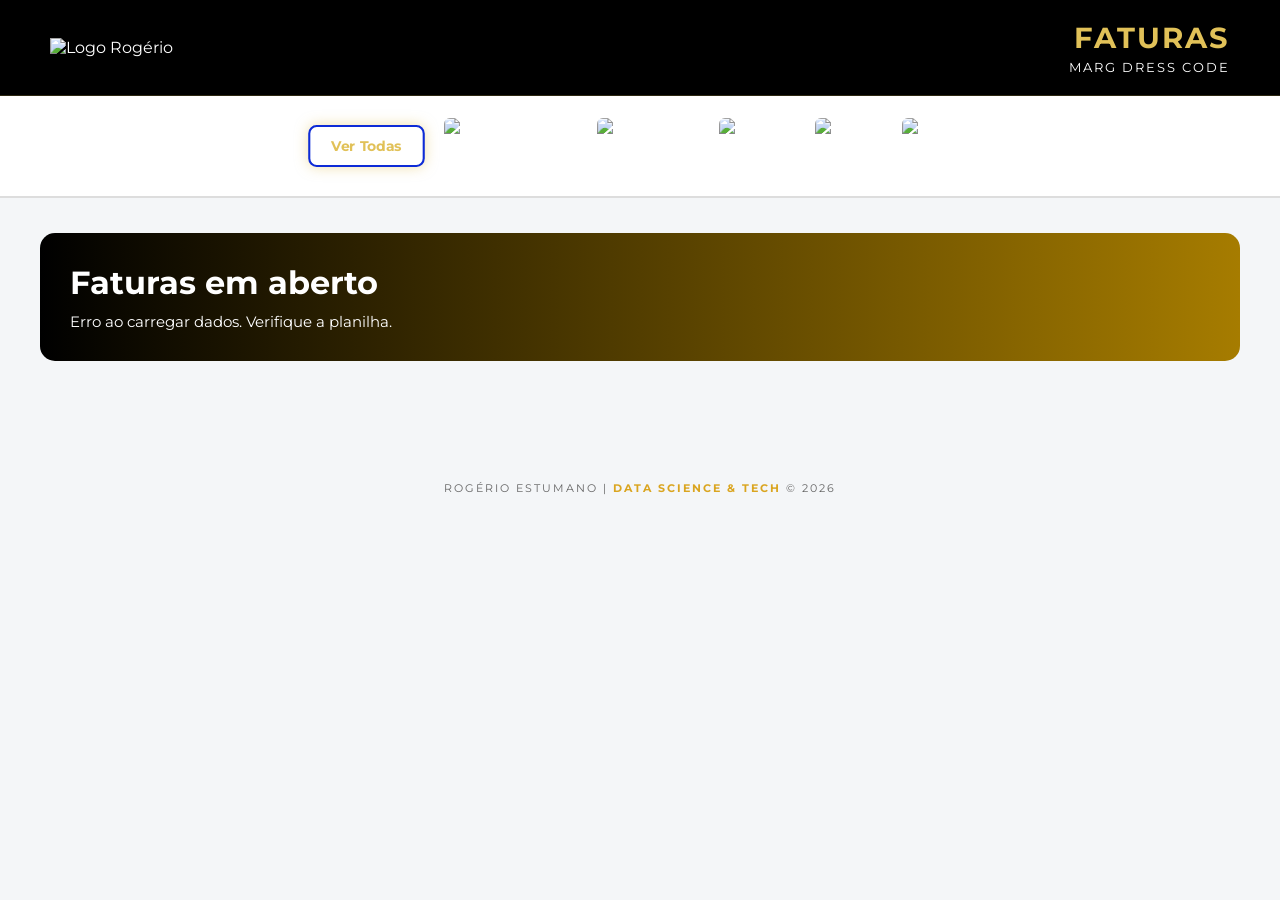
==== faturas.html @ 1588b9df "Atualizado Geral 30.04" ====
<!DOCTYPE html>
<html lang="pt-br">
<head>
    <meta charset="UTF-8">
    <meta name="viewport" content="width=device-width, initial-scale=1.0">
    <title>Faturas | MARG DRESS CODE</title>
    <link rel="stylesheet" href="style.css">
    <style>
        .btn-filtro-empresa {
            padding: 10px 20px; 
            background: #000; 
            color: #E1C158; 
            border: 2px solid transparent; 
            border-radius: 8px; 
            cursor: pointer; 
            font-weight: bold;
            transition: 0.3s;
        }
        /* O efeito "aceso" entra aqui! Borda, brilho e leve zoom */
        .btn-filtro-empresa.ativo {
            border-color: #0d2bd7;
            background: white;
            box-shadow: 0 0 12px rgba(225, 193, 88, 0.5); 
            transform: scale(1.05); 
        }
        
        .logo-empresa-cliente.ativo {
            border: 2px solid #0d2bd7 !important;
            transform: scale(1.05);
            background-color: white;
            border-radius: 8px;
            box-shadow: 0 4px 10px rgba(13, 43, 215, 0.3);
        }

        /* --- Estilos para os botões de Filtro de Imóveis --- */
        .filtro-imoveis-container {
            display: flex;
            gap: 10px;
            justify-content: center;
            flex-wrap: wrap;
            margin: -5px auto 20px auto;
            width: 95%;
            max-width: 1200px;
        }
        .btn-filtro-imovel {
            padding: 8px 18px;
            background: #141414;
            color: #888;
            border: 1px solid #444;
            border-radius: 20px;
            cursor: pointer;
            font-size: 0.8rem;
            font-weight: 600;
            transition: all 0.3s ease;
            text-transform: uppercase;
        }
        .btn-filtro-imovel:hover {
            color: #fff;
            border-color: #E1C158;
        }
        .btn-filtro-imovel.ativo {
            background: #E1C158;
            color: #000;
            border-color: #E1C158;
            box-shadow: 0 0 10px rgba(225, 193, 88, 0.4); /* Brilho também no botão de imóvel selecionado */
        }
    </style>
</head>
<body style="background: #f4f6f8;">

    <div class="top-bar">
        <div class="brand">
            <img src="./img/mylogoR.png" onclick="window.location.href='menu.html'" alt="Logo Rogério">
        </div>
        <div class="page-title">
            <h1>Faturas</h1>
            <p>MARG DRESS CODE</p>
        </div>
    </div>

    <div class="seletor-empresas">
        <button id="btn-todas" onclick="selecionarEmpresa('todas')" class="btn-filtro-empresa ativo">Ver Todas</button>
        <img id="img-aguas" src="./img/aguasdopara-logo.png" onclick="selecionarEmpresa('aguas')" class="logo-empresa-cliente" alt="Águas do Pará">
        <img id="img-equatorial" src="./img/equatorial-logo.png" onclick="selecionarEmpresa('equatorial')" class="logo-empresa-cliente" alt="Equatorial">
        <img id="img-serena" src="./img/serena-logo.png" onclick="selecionarEmpresa('serena')" class="logo-empresa-cliente" alt="Serena">
        <img id="img-clariai" src="./img/clariai-logo.png" onclick="selecionarEmpresa('clariai')" class="logo-empresa-cliente" alt="Clariai">
        <img id="img-sense" src="./img/sense-logo.png" onclick="selecionarEmpresa('sense')" class="logo-empresa-cliente" alt="Sense">
    </div>

    <!-- NOVO: Container onde os botões dos imóveis vão aparecer dinamicamente -->
    <div id="filtroImoveisContainer" class="filtro-imoveis-container"></div>

    <div class="faturas-topo-info">
        <h1>Faturas em aberto</h1>
        <p id="resumo" class="resumo">Carregando dados da planilha...</p>
    </div>

    <div class="cards-container" id="cards"></div>

    <div id="areaHistorico" class="historico-container">
        <div class="historico-header">
            <h2>Histórico de Pagamentos</h2>
            <select id="filtroAno" onchange="aplicarFiltros()" style="padding: 10px; border-radius: 8px;">
                <option value="todos">Todos os Anos</option>
                <option value="2026">2026</option>
                <option value="2025">2025</option>
            </select>
        </div>
        <div class="tabela-responsiva">
            <table class="tabela-historico">
                <thead>
                    <tr><th>Referência</th><th>Vencimento</th><th>Pagamento</th><th>Status</th><th>Valor</th></tr>
                </thead>
                <tbody id="corpoTabelaHistorico"></tbody>
            </table>
        </div>
        <div style="text-align: right; margin-top: 20px; font-size: 1.2rem;">
            Total acumulado: <span id="totalHistorico" style="font-weight: bold; color: #0d2bd7;">R$ 0,00</span>
        </div>
    </div>

    <footer class="footer-brand" style="color: #666;">
        ROGÉRIO ESTUMANO | <b>DATA SCIENCE & TECH</b> © 2026
    </footer>

    <script>
        const LINK_FATURAS = "https://docs.google.com/spreadsheets/d/e/2PACX-1vQ3m4D-2Bb4EKd45LuhlBVm3gNqkXidt0KakEdSoX3DTVIRvZ2v9l72x94fOyXu440YDmkZt7y23VGc/pub?gid=1746813884&single=true&output=csv"; 
        
        let faturasDB = [];
        let empresaSelecionada = 'todas';
        let imovelSelecionado = 'todos'; // Variável para controlar o imóvel

        window.onload = () => { carregarDados(); };

        async function carregarDados() {
            try {
                const resposta = await fetch(LINK_FATURAS + `&t=${new Date().getTime()}`);
                const csv = await resposta.text();
                faturasDB = converterCsvParaJson(csv);
                
                // Renderiza os botões de imóveis logo após carregar os dados
                renderizarFiltroImoveis();
                aplicarFiltros();
            } catch (erro) {
                console.error(erro);
                document.getElementById("resumo").innerHTML = "Erro ao carregar dados. Verifique a planilha.";
            }
        }

        function converterCsvParaJson(csv) {
            if (!csv) return [];
            const linhas = csv.split('\n');
            const cabecalhos = linhas[0].split(',').map(h => {
                let limpo = h.trim().toLowerCase().normalize("NFD").replace(/[\u0300-\u036f]/g, "").replace(/\s+/g, '');
                if(limpo === 'codigopix') return 'codigoPix';
                if(limpo === 'codigoboleto') return 'codigoBoleto';
                if(limpo === 'datapagamento') return 'dataPagamento';
                return limpo; // Aqui "Imóvel" vira "imovel"
            });
            
            return linhas.slice(1).filter(l => l.trim() !== "").map(linha => {
                const colunas = linha.split(/,(?=(?:(?:[^"]*"){2})*[^"]*$)/).map(c => c.trim().replace(/"/g, ''));
                let obj = {};
                cabecalhos.forEach((h, i) => {
                    let val = colunas[i];
                    if (h === 'valor') {
                        if (val) {
                            if (val.includes(',')) {
                                val = val.replace(/\./g, ''); val = val.replace(',', '.');  
                            } 
                            obj[h] = parseFloat(val) || 0;
                        } else { obj[h] = 0; }
                    } else { obj[h] = val; }
                });
                return obj;
            });
        }

        function selecionarEmpresa(nome) {
            empresaSelecionada = nome;
            
            document.getElementById("btn-todas").classList.remove("ativo");
            document.querySelectorAll(".logo-empresa-cliente").forEach(el => el.classList.remove("ativo"));
            
            if(nome === 'todas') {
                document.getElementById("btn-todas").classList.add("ativo");
            } else {
                const imgId = "img-" + nome;
                if(document.getElementById(imgId)) document.getElementById(imgId).classList.add("ativo");
            }
            
            // Quando troca a empresa, reseta a lista de imóveis e aplica o filtro
            renderizarFiltroImoveis();
            aplicarFiltros();
        }

        // NOVO: Função para criar os botões de imóveis dependendo da empresa
        function renderizarFiltroImoveis() {
            const containerFiltro = document.getElementById("filtroImoveisContainer");
            
            // Pega os dados filtrando apenas pela empresa atual (ou todas)
            let faturasEmpresa = faturasDB;
            if (empresaSelecionada !== 'todas') {
                faturasEmpresa = faturasDB.filter(f => f.empresa && f.empresa.toLowerCase() === empresaSelecionada.toLowerCase());
            }
            
            // Extrai os nomes únicos dos imóveis cadastrados
            const imoveisUnicos = [...new Set(faturasEmpresa.map(f => f.imovel || 'Não Informado'))].filter(i => i !== 'Não Informado');
            
            // Sempre começa resetado para "Todos" quando atualiza a lista
            imovelSelecionado = 'todos';
            
            let botoesHTML = `<button id="btn-imovel-todos" class="btn-filtro-imovel ativo" onclick="selecionarImovel('todos')">Todos os Imóveis</button>`;
            
            imoveisUnicos.forEach(imovel => {
                const idBtn = "btn-imovel-" + imovel.replace(/\s+/g, '-').toLowerCase();
                botoesHTML += `<button id="${idBtn}" class="btn-filtro-imovel" onclick="selecionarImovel('${imovel}')">${imovel}</button>`;
            });
            
            containerFiltro.innerHTML = botoesHTML;
        }

        // NOVO: Função para quando clicar no botão do Imóvel
        function selecionarImovel(nome) {
            imovelSelecionado = nome;
            
            // Atualiza a cor (ativo/inativo) dos botões de imóvel
            document.querySelectorAll(".btn-filtro-imovel").forEach(el => el.classList.remove("ativo"));
            const idBusca = nome === 'todos' ? 'btn-imovel-todos' : "btn-imovel-" + nome.replace(/\s+/g, '-').toLowerCase();
            const btn = document.getElementById(idBusca);
            if(btn) btn.classList.add("ativo");
            
            aplicarFiltros();
        }

        function converterDataBR(dataStr) {
            if(!dataStr) return new Date(9999, 11, 31);
            if(dataStr.includes('-')) {
                const [ano, mes, dia] = dataStr.split('-');
                return new Date(ano, mes - 1, dia);
            }
            const partes = dataStr.split('/');
            if(partes.length === 3) return new Date(partes[2], partes[1] - 1, partes[0]);
            return new Date(dataStr);
        }

        function formatarDataExibicao(dataStr) {
            if(!dataStr) return '-';
            if(dataStr.includes('-')) {
                const partes = dataStr.split('-');
                if(partes.length === 3) return `${partes[2]}/${partes[1]}/${partes[0]}`;
            }
            return dataStr;
        }

        function aplicarFiltros() {
            const ano = document.getElementById("filtroAno").value;
            let abertas = faturasDB.filter(f => f.status && f.status.toLowerCase() === 'aberto');
            let pagas = faturasDB.filter(f => f.status && f.status.toLowerCase() === 'pago');

            // 1. Filtro da Empresa
            if (empresaSelecionada !== 'todas') {
                abertas = abertas.filter(f => f.empresa && f.empresa.toLowerCase() === empresaSelecionada.toLowerCase());
                pagas = pagas.filter(f => f.empresa && f.empresa.toLowerCase() === empresaSelecionada.toLowerCase());
            }

            // 2. Filtro do Imóvel (NOVO)
            if (imovelSelecionado !== 'todos') {
                abertas = abertas.filter(f => f.imovel && f.imovel === imovelSelecionado);
                pagas = pagas.filter(f => f.imovel && f.imovel === imovelSelecionado);
            }

            // 3. Filtro de Ano no Histórico
            if (ano !== 'todos') {
                pagas = pagas.filter(h => h.dataPagamento && h.dataPagamento.includes(ano));
            }

            abertas.sort((a, b) => converterDataBR(a.vencimento) - converterDataBR(b.vencimento));
            
            renderizarFaturas(abertas);
            renderizarHistorico(pagas);
        }

        function renderizarFaturas(lista) {
            const container = document.getElementById("cards");
            container.innerHTML = lista.length ? "" : "<p style='color:#333'>Nenhuma fatura em aberto no momento.</p>";
            const total = lista.reduce((s, f) => s + f.valor, 0);
            document.getElementById("resumo").innerHTML = `Você possui <b>${lista.length} faturas</b>, totalizando <b>${total.toLocaleString('pt-BR', {style: 'currency', currency: 'BRL'})}</b>`;
            
            const hoje = new Date();
            hoje.setHours(0,0,0,0);
            
            lista.forEach(f => {
                const dataVenc = converterDataBR(f.vencimento);
                const isAtrasada = dataVenc < hoje;
                const classeAtrasada = isAtrasada ? " atrasada" : "";
                const tagAtrasada = isAtrasada ? " (ATRASADA)" : "";
                const corTema = isAtrasada ? "#ff4d4d" : "#0d2bd7";

                let tituloMes = (f.mes || "").toUpperCase();
                
                if (f.vencimento) {
                    let anoFatura = dataVenc.getFullYear();
                    let mesVencimento = dataVenc.getMonth();

                    if ((tituloMes.includes("DEZEMBRO") || tituloMes.includes("NOVEMBRO")) && mesVencimento <= 1) {
                        anoFatura -= 1; 
                    }

                    const jaTemAno = /\d/.test(tituloMes); 
                    if (!jaTemAno) {
                        tituloMes = `${tituloMes} ${anoFatura}`;
                    }
                }

                // Resgata o nome do Imóvel para colocar no Header
                const nomeImovel = f.imovel ? f.imovel.toUpperCase() : "GERAL";

                const temPix = f.codigoPix && f.codigoPix.trim() !== "";
                const temBoleto = f.codigoBoleto && f.codigoBoleto.trim() !== "";

                const btnPixHTML = temPix 
                    ? `<button class="btn-pagar" style="background: ${corTema}; color: #fff; cursor: pointer; border: none;" onclick="copiar('${f.codigoPix}')">PIX</button>`
                    : `<button class="btn-pagar" style="background: #e0e0e0; color: #999; cursor: not-allowed; border: none;" disabled>PIX</button>`;

                const btnBoletoHTML = temBoleto 
                    ? `<button class="btn-pagar" style="background: ${corTema}; color: #fff; border: none; cursor: pointer;" onclick="copiar('${f.codigoBoleto}')">BOLETO</button>`
                    : `<button class="btn-pagar" style="background: #f4f6f8; color: #999; border: 1px solid #ccc; cursor: not-allowed;" disabled>BOLETO</button>`;

                // NOVO: Adicionado 📍 ${nomeImovel} no topo do card
                container.innerHTML += `
                <div class="card-fatura">
                    <div class="card-fatura-header${classeAtrasada}">
                        <div>${tituloMes}${tagAtrasada}</div>
                        <div style="font-size: 0.75rem; font-weight: normal; margin-top: 5px; opacity: 0.9; letter-spacing: 1px;">📍 ${nomeImovel}</div>
                    </div>
                    <div class="card-fatura-body">
                        <div class="card-fatura-valor" style="color: ${corTema};">${f.valor.toLocaleString('pt-BR', {style: 'currency', currency: 'BRL'})}</div>
                        <div class="card-fatura-info">Vencimento: ${formatarDataExibicao(f.vencimento)}</div>
                        <div class="pix-box" style="border-color: ${corTema};">
                            ${btnPixHTML}
                            ${btnBoletoHTML}
                        </div>
                    </div>
                </div>`;
            });
        }

        function renderizarHistorico(lista) {
            const area = document.getElementById("areaHistorico");
            const corpo = document.getElementById("corpoTabelaHistorico");
            corpo.innerHTML = "";
            
            if (empresaSelecionada === 'todas' && imovelSelecionado === 'todos' && lista.length === 0) { 
                area.style.display = "none"; 
                return; 
            }
            area.style.display = "block";

            let total = 0;
            lista.forEach(h => {
                total += h.valor;
                const nomeImovel = h.imovel ? h.imovel : "Geral";
                
                // NOVO: Adicionado <small> com o nome do imóvel embaixo da referência
                corpo.innerHTML += `
                <tr>
                    <td>
                        <strong>${h.mes}</strong><br>
                        <small style="color:#888;">📍 ${nomeImovel}</small>
                    </td>
                    <td>${formatarDataExibicao(h.vencimento)}</td>
                    <td>${formatarDataExibicao(h.dataPagamento) || '-'}</td>
                    <td><span class="status-pago">Pago</span></td>
                    <td>${h.valor.toLocaleString('pt-BR', {style: 'currency', currency: 'BRL'})}</td>
                </tr>`;
            });
            document.getElementById("totalHistorico").innerText = total.toLocaleString('pt-BR', {style: 'currency', currency: 'BRL'});
        }

        function copiar(c) { navigator.clipboard.writeText(c); alert("Código copiado com sucesso!"); }
    </script>
</body>
</html>
---- style.css ----
/* style.css - VERSÃO COMPLETA E CORRIGIDA */
@import url('https://fonts.googleapis.com/css2?family=Montserrat:wght@400;600;700&display=swap');

* { margin: 0; padding: 0; box-sizing: border-box; font-family: 'Montserrat', sans-serif; }

body { background-color: #0a0a0a; color: #ffffff; min-height: 100vh; display: flex; flex-direction: column; align-items: center; }

/* =========================================
   BARRA SUPERIOR PADRÃO (NAVBAR)
========================================= */
.top-bar {
    display: flex;
    justify-content: space-between;
    align-items: center;
    background-color: #000000;
    padding: 20px 50px;
    width: 100%;
    border-bottom: 1px solid rgba(225, 193, 88, 0.2);
}
.brand img { height: 60px; object-fit: contain; cursor: pointer; }
.page-title { text-align: right; }
.page-title h1 { color: #E1C158; font-size: 1.8rem; letter-spacing: 2px; margin-bottom: 5px; text-transform: uppercase; }
.page-title p { color: #ffffff; font-size: 0.8rem; letter-spacing: 2px; text-transform: uppercase; }

/* =========================================
   ELEMENTOS DAS FATURAS (PÁGINA FATURAS)
========================================= */
.seletor-empresas { background: white; padding: 20px; display: flex; gap: 20px; align-items: center; justify-content: center; width: 100%; border-bottom: 2px solid #ddd; flex-wrap: wrap; }
.logo-empresa-cliente { height: 60px; cursor: pointer; transition: 0.2s; border: 2px solid transparent; border-radius: 8px; }
.logo-empresa-cliente:hover { border-color: #0d2bd7; transform: scale(1.05); }

.faturas-topo-info { background: linear-gradient(90deg, #000, #A67C00); color: white; padding: 30px; border-radius: 15px; margin: 20px; width: 95%; max-width: 1200px; }
.resumo { margin-top: 10px; font-size: 15px; }

.cards-container { display: grid; grid-template-columns: repeat(auto-fit, minmax(280px, 1fr)); gap: 20px; padding: 20px; width: 100%; max-width: 1200px; }
.card-fatura { background: #f4f6f8; border-radius: 20px; overflow: hidden; text-align: center; box-shadow: 0 4px 6px rgba(0,0,0,0.1); color: #333; }

/* MODIFICAÇÃO APLICADA AQUI: Azul por padrão (Em Aberto) e Vermelho quando Atrasada */
.card-fatura-header { background: #0d2bd7; color: white; padding: 15px; font-weight: bold; text-transform: uppercase; transition: background-color 0.3s; }
.card-fatura-header.atrasada { background: #ff4d4d; } 

.card-fatura-body { padding: 20px; }
.card-fatura-valor { font-size: 26px; color: #0d2bd7; margin-bottom: 10px; font-weight: bold; }
.card-fatura-info { font-size: 13px; color: #555; margin-bottom: 15px; }
.pix-box { border: 2px solid #0d2bd7; border-radius: 15px; padding: 15px; background-color: white; display: flex; flex-direction: column; gap: 8px; }
.btn-pagar { background: #0d2bd7; color: white; border: none; padding: 12px; border-radius: 20px; font-weight: bold; cursor: pointer; }

/* =========================================
   HISTÓRICO (TABELA)
========================================= */
.historico-container { background: white; margin: 20px; padding: 25px; border-radius: 15px; width: 95%; max-width: 1200px; color: #333; display: none; }
.historico-header { display: flex; justify-content: space-between; align-items: center; margin-bottom: 20px; flex-wrap: wrap; gap: 15px; }
.tabela-responsiva { overflow-x: auto; }
.tabela-historico { width: 100%; border-collapse: collapse; min-width: 500px; }
.tabela-historico th, .tabela-historico td { padding: 15px; text-align: left; border-bottom: 1px solid #eee; }
.status-pago { background-color: #e8fff3; color: #50cd89; padding: 5px 10px; border-radius: 6px; font-size: 12px; font-weight: bold; }

/* =========================================
   GRID E CARDS DE MENU
========================================= */
.menu-grid {
    display: grid;
    grid-template-columns: repeat(2, 1fr);
    gap: 20px;
    max-width: 500px;
    width: 100%;
    margin-top: 50px;
}

.menu-card {
    background: #141414;
    border: 1px solid rgba(218, 165, 32, 0.4);
    border-radius: 15px;
    padding: 30px 20px;
    text-align: center;
    text-decoration: none;
    color: #777777;
    transition: all 0.3s ease;
    display: flex;
    flex-direction: column;
    align-items: center;
    gap: 15px;
    box-shadow: 0 4px 15px rgba(0, 0, 0, 0.3);
}

.menu-card .icon {
    font-size: 2.2rem;
    opacity: 0.5; 
    transition: all 0.3s ease;
}

.card-destaque {
    color: #ffffff;
    border: 1px solid #E1C158;
    background: #141414;
}

.card-destaque .icon {
    opacity: 1;
}

.menu-card:hover {
    transform: translateY(-5px);
    border-color: #E1C158;
    background: #1c1c1c;
    box-shadow: 0 10px 25px rgba(166, 124, 0, 0.2);
    color: #ffffff;
}

.menu-card:hover .icon {
    opacity: 1;
}

.menu-card span {
    font-weight: 600;
    font-size: 1.1rem;
    letter-spacing: 1px;
}

/* =========================================
   PÁGINA DE RELATÓRIO E DASHBOARD
========================================= */
.report-summary {
    display: grid;
    grid-template-columns: repeat(auto-fit, minmax(150px, 1fr));
    gap: 15px;
    width: 100%;
    max-width: 800px;
    margin: 30px 0;
    padding: 0 20px;
}

.summary-item {
    background: #141414;
    padding: 20px;
    border-radius: 12px;
    border-left: 4px solid #E1C158;
    text-align: left;
}

.summary-item small { color: #888; font-size: 0.65rem; text-transform: uppercase; }
.summary-item h3 { color: #fff; font-size: 1.2rem; margin-top: 5px; }
.summary-item .valor-negativo { color: #ff4d4d; }

.filter-section {
    background: #1a1a1a;
    width: 90%;
    max-width: 800px;
    padding: 20px;
    border-radius: 15px;
    margin-bottom: 20px;
    border: 1px solid rgba(225, 193, 88, 0.1);
}

.filter-group {
    display: flex;
    flex-wrap: wrap;
    gap: 10px;
}

.filter-group select {
    background: #0a0a0a;
    color: white;
    border: 1px solid #444;
    padding: 10px;
    border-radius: 8px;
    flex: 1;
    cursor: pointer;
}

.expense-list { width: 90%; max-width: 800px; display: flex; flex-direction: column; gap: 10px; }
.expense-card {
    background: #141414;
    padding: 15px 20px;
    border-radius: 10px;
    display: flex;
    justify-content: space-between;
    align-items: center;
    text-align: left;
}

.expense-info h4 { font-size: 0.95rem; margin-bottom: 3px; color: #eee; }
.expense-info p { font-size: 0.75rem; color: #666; }

.expense-value { text-align: right; }
.expense-value .price { color: #E1C158; font-weight: bold; display: block; }
.expense-value .status { font-size: 0.6rem; padding: 3px 8px; border-radius: 10px; text-transform: uppercase; display: inline-block; margin-top: 5px; font-weight: 600; }

/* =========================================
   RODAPÉ E WHATSAPP
========================================= */
.footer-brand {
    margin: 60px 0 30px 0;
    font-size: 0.7rem;
    color: white;
    letter-spacing: 2px;
    text-align: center;
}

.footer-brand b {
    margin: 60px 0 30px 0;
    font-size: 0.7rem;
    color: goldenrod;
    letter-spacing: 2px;
    text-align: center;
}


.whatsapp-float {
    position: fixed;
    bottom: 30px;
    right: 30px;
    background-color: #25D366;
    width: 60px;
    height: 60px;
    border-radius: 50%;
    display: flex;
    justify-content: center;
    align-items: center;
    box-shadow: 0 4px 15px rgba(0, 0, 0, 0.5);
    z-index: 1000;
    color: white;
}

/* =========================================
   RESPONSIVIDADE (CELULARES)
========================================= */
@media (max-width: 768px) {
    .top-bar { flex-direction: column; padding: 20px; text-align: center; gap: 15px; }
    .page-title { text-align: center; }
    .seletor-empresas img { width: calc(50% - 15px) !important; height: auto !important; max-height: 35px !important; object-fit: contain; }
    .menu-grid { grid-template-columns: 1fr; padding: 20px; }
    .expense-card { flex-direction: column; align-items: flex-start; gap: 10px; }
    .expense-value { text-align: left; }
}
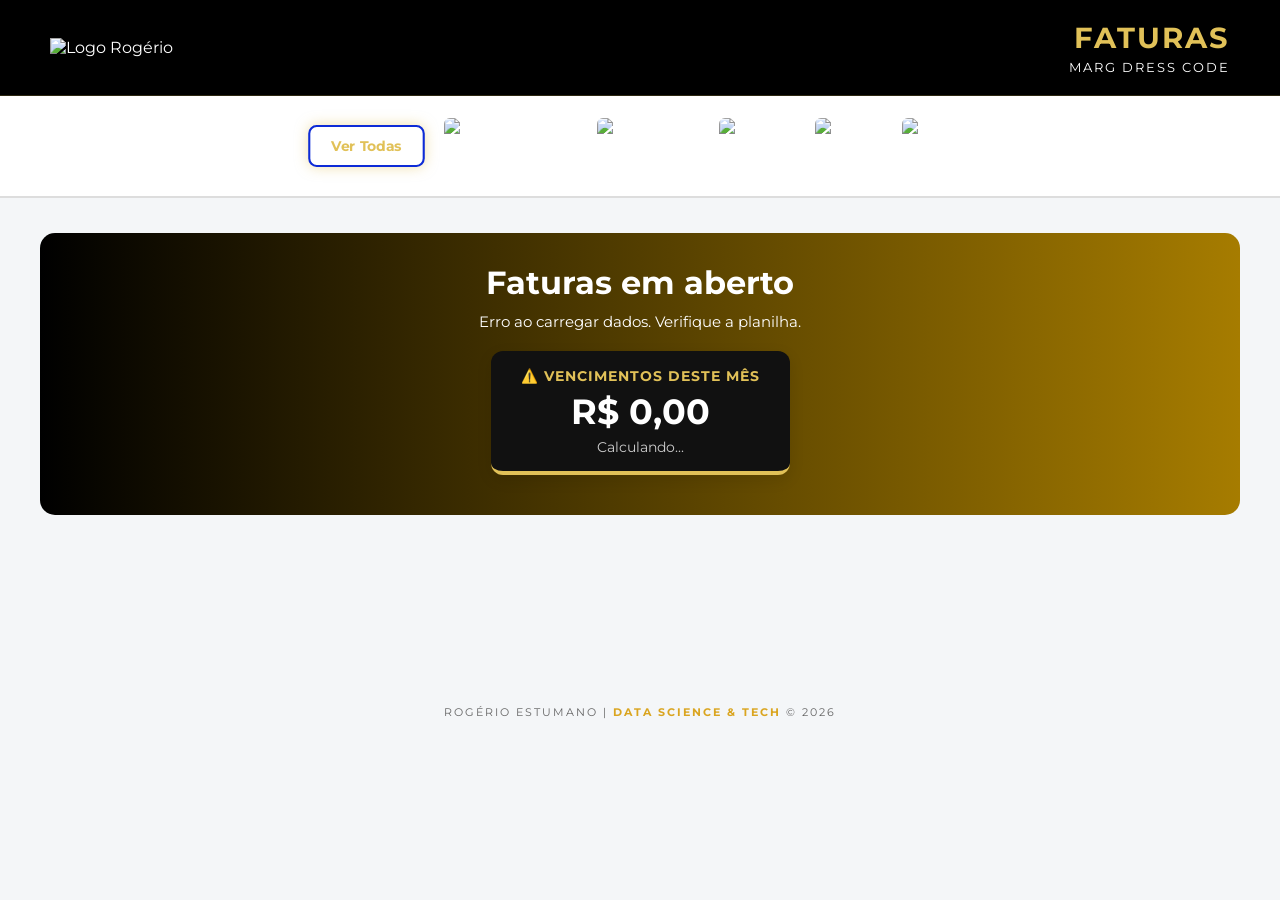
==== commit afecdec3: "Atualização 11.05" ====
--- a/faturas.html
+++ b/faturas.html
@@ -4,7 +4,7 @@
     <meta charset="UTF-8">
     <meta name="viewport" content="width=device-width, initial-scale=1.0">
     <title>Faturas | MARG DRESS CODE</title>
-    <link rel="stylesheet" href="style.css">
+    <link rel="stylesheet" href="style.css?v=2">
     <style>
         .btn-filtro-empresa {
             padding: 10px 20px; 
@@ -16,7 +16,6 @@
             font-weight: bold;
             transition: 0.3s;
         }
-        /* O efeito "aceso" entra aqui! Borda, brilho e leve zoom */
         .btn-filtro-empresa.ativo {
             border-color: #0d2bd7;
             background: white;
@@ -32,7 +31,6 @@
             box-shadow: 0 4px 10px rgba(13, 43, 215, 0.3);
         }
 
-        /* --- Estilos para os botões de Filtro de Imóveis --- */
         .filtro-imoveis-container {
             display: flex;
             gap: 10px;
@@ -62,7 +60,23 @@
             background: #E1C158;
             color: #000;
             border-color: #E1C158;
-            box-shadow: 0 0 10px rgba(225, 193, 88, 0.4); /* Brilho também no botão de imóvel selecionado */
+            box-shadow: 0 0 10px rgba(225, 193, 88, 0.4); 
+        }
+
+        /* ESTILOS DO CARROSSEL HORIZONTAL PADRONIZADO COM OS CARDS EXISTENTES */
+        .faturas-container-horizontal {
+            display: flex; gap: 15px; overflow-x: auto; padding: 10px 10px 20px 10px;
+            width: 95%; max-width: 1200px; margin: 10px auto 30px auto;
+            scrollbar-width: thin; scrollbar-color: #E1C158 transparent;
+        }
+        .faturas-container-horizontal::-webkit-scrollbar { height: 8px; }
+        .faturas-container-horizontal::-webkit-scrollbar-track { background: transparent; }
+        .faturas-container-horizontal::-webkit-scrollbar-thumb { background: #E1C158; border-radius: 4px; }
+
+        .faturas-container-horizontal .card-fatura {
+            min-width: 280px;
+            flex-shrink: 0;
+            margin: 0; 
         }
     </style>
 </head>
@@ -80,20 +94,27 @@
 
     <div class="seletor-empresas">
         <button id="btn-todas" onclick="selecionarEmpresa('todas')" class="btn-filtro-empresa ativo">Ver Todas</button>
-        <img id="img-aguas" src="./img/aguasdopara-logo.png" onclick="selecionarEmpresa('aguas')" class="logo-empresa-cliente" alt="Águas do Pará">
+        <img id="img-aguas" src="./img/aguasdopara-logo.png" onclick="selecionarEmpresa('aguas do para')" class="logo-empresa-cliente" alt="Águas do Pará">
         <img id="img-equatorial" src="./img/equatorial-logo.png" onclick="selecionarEmpresa('equatorial')" class="logo-empresa-cliente" alt="Equatorial">
         <img id="img-serena" src="./img/serena-logo.png" onclick="selecionarEmpresa('serena')" class="logo-empresa-cliente" alt="Serena">
         <img id="img-clariai" src="./img/clariai-logo.png" onclick="selecionarEmpresa('clariai')" class="logo-empresa-cliente" alt="Clariai">
-        <img id="img-sense" src="./img/sense-logo.png" onclick="selecionarEmpresa('sense')" class="logo-empresa-cliente" alt="Sense">
+        <img id="img-sense" src="./img/sense-logo.png" onclick="selecionarEmpresa('senseboard')" class="logo-empresa-cliente" alt="Sense">
     </div>
 
-    <!-- NOVO: Container onde os botões dos imóveis vão aparecer dinamicamente -->
     <div id="filtroImoveisContainer" class="filtro-imoveis-container"></div>
 
-    <div class="faturas-topo-info">
+    <div class="faturas-topo-info" style="display: flex; flex-direction: column; align-items: center; text-align: center;">
         <h1>Faturas em aberto</h1>
         <p id="resumo" class="resumo">Carregando dados da planilha...</p>
+
+        <div id="cardMesAtual" style="margin-top: 20px; margin-bottom: 10px; padding: 15px 30px; background: #111; border-radius: 12px; border-bottom: 4px solid #E1C158; display: inline-block; box-shadow: 0 5px 15px rgba(0,0,0,0.1);">
+            <span style="color: #E1C158; font-weight: bold; font-size: 0.85rem; text-transform: uppercase; letter-spacing: 1px;">⚠️ Vencimentos deste Mês</span>
+            <h2 id="valorMesAtual" style="color: #fff; margin: 5px 0; font-size: 2.2rem;">R$ 0,00</h2>
+            <p id="textoMesAtual" style="color: #ccc; font-size: 0.9rem; margin: 0;">Calculando...</p>
+        </div>
     </div>
+
+    <div class="faturas-container-horizontal" id="carrosselFaturas"></div>
 
     <div class="cards-container" id="cards"></div>
 
@@ -115,6 +136,7 @@
             </table>
         </div>
         <div style="text-align: right; margin-top: 20px; font-size: 1.2rem;">
+            <span id="qtdHistorico" style="font-size: 1rem; color: #666; margin-right: 15px;">0 faturas pagas</span>
             Total acumulado: <span id="totalHistorico" style="font-weight: bold; color: #0d2bd7;">R$ 0,00</span>
         </div>
     </div>
@@ -128,7 +150,7 @@
         
         let faturasDB = [];
         let empresaSelecionada = 'todas';
-        let imovelSelecionado = 'todos'; // Variável para controlar o imóvel
+        let imovelSelecionado = 'todos'; 
 
         window.onload = () => { carregarDados(); };
 
@@ -138,7 +160,6 @@
                 const csv = await resposta.text();
                 faturasDB = converterCsvParaJson(csv);
                 
-                // Renderiza os botões de imóveis logo após carregar os dados
                 renderizarFiltroImoveis();
                 aplicarFiltros();
             } catch (erro) {
@@ -155,7 +176,7 @@
                 if(limpo === 'codigopix') return 'codigoPix';
                 if(limpo === 'codigoboleto') return 'codigoBoleto';
                 if(limpo === 'datapagamento') return 'dataPagamento';
-                return limpo; // Aqui "Imóvel" vira "imovel"
+                return limpo; 
             });
             
             return linhas.slice(1).filter(l => l.trim() !== "").map(linha => {
@@ -189,25 +210,20 @@
                 if(document.getElementById(imgId)) document.getElementById(imgId).classList.add("ativo");
             }
             
-            // Quando troca a empresa, reseta a lista de imóveis e aplica o filtro
             renderizarFiltroImoveis();
             aplicarFiltros();
         }
 
-        // NOVO: Função para criar os botões de imóveis dependendo da empresa
         function renderizarFiltroImoveis() {
             const containerFiltro = document.getElementById("filtroImoveisContainer");
             
-            // Pega os dados filtrando apenas pela empresa atual (ou todas)
             let faturasEmpresa = faturasDB;
             if (empresaSelecionada !== 'todas') {
                 faturasEmpresa = faturasDB.filter(f => f.empresa && f.empresa.toLowerCase() === empresaSelecionada.toLowerCase());
             }
             
-            // Extrai os nomes únicos dos imóveis cadastrados
             const imoveisUnicos = [...new Set(faturasEmpresa.map(f => f.imovel || 'Não Informado'))].filter(i => i !== 'Não Informado');
             
-            // Sempre começa resetado para "Todos" quando atualiza a lista
             imovelSelecionado = 'todos';
             
             let botoesHTML = `<button id="btn-imovel-todos" class="btn-filtro-imovel ativo" onclick="selecionarImovel('todos')">Todos os Imóveis</button>`;
@@ -220,11 +236,9 @@
             containerFiltro.innerHTML = botoesHTML;
         }
 
-        // NOVO: Função para quando clicar no botão do Imóvel
         function selecionarImovel(nome) {
             imovelSelecionado = nome;
             
-            // Atualiza a cor (ativo/inativo) dos botões de imóvel
             document.querySelectorAll(".btn-filtro-imovel").forEach(el => el.classList.remove("ativo"));
             const idBusca = nome === 'todos' ? 'btn-imovel-todos' : "btn-imovel-" + nome.replace(/\s+/g, '-').toLowerCase();
             const btn = document.getElementById(idBusca);
@@ -258,64 +272,151 @@
             let abertas = faturasDB.filter(f => f.status && f.status.toLowerCase() === 'aberto');
             let pagas = faturasDB.filter(f => f.status && f.status.toLowerCase() === 'pago');
 
-            // 1. Filtro da Empresa
             if (empresaSelecionada !== 'todas') {
                 abertas = abertas.filter(f => f.empresa && f.empresa.toLowerCase() === empresaSelecionada.toLowerCase());
                 pagas = pagas.filter(f => f.empresa && f.empresa.toLowerCase() === empresaSelecionada.toLowerCase());
             }
 
-            // 2. Filtro do Imóvel (NOVO)
             if (imovelSelecionado !== 'todos') {
                 abertas = abertas.filter(f => f.imovel && f.imovel === imovelSelecionado);
                 pagas = pagas.filter(f => f.imovel && f.imovel === imovelSelecionado);
             }
 
-            // 3. Filtro de Ano no Histórico
             if (ano !== 'todos') {
                 pagas = pagas.filter(h => h.dataPagamento && h.dataPagamento.includes(ano));
             }
 
             abertas.sort((a, b) => converterDataBR(a.vencimento) - converterDataBR(b.vencimento));
             
-            renderizarFaturas(abertas);
+            // Passa a quantidade de faturas pagas para renderizarFaturas atualizar o texto superior
+            renderizarFaturas(abertas, pagas.length);
             renderizarHistorico(pagas);
         }
 
-        function renderizarFaturas(lista) {
+        // NOVO: A função agora recebe a quantidade de faturas pagas como parâmetro
+        function renderizarFaturas(lista, qtdPagas) {
             const container = document.getElementById("cards");
-            container.innerHTML = lista.length ? "" : "<p style='color:#333'>Nenhuma fatura em aberto no momento.</p>";
+            container.innerHTML = lista.length ? "" : "<p style='color:#333; width: 100%; text-align: center;'>Nenhuma fatura antiga em aberto.</p>";
+            
             const total = lista.reduce((s, f) => s + f.valor, 0);
-            document.getElementById("resumo").innerHTML = `Você possui <b>${lista.length} faturas</b>, totalizando <b>${total.toLocaleString('pt-BR', {style: 'currency', currency: 'BRL'})}</b>`;
+            const totalFormatado = total.toLocaleString('pt-BR', {style: 'currency', currency: 'BRL'});
+            
+            // Atualiza o resumo com a contagem de pagas
+            document.getElementById("resumo").innerHTML = `Você possui <b>${lista.length} faturas abertas</b> (${totalFormatado}).`;
             
             const hoje = new Date();
             hoje.setHours(0,0,0,0);
+            const mesAtual = hoje.getMonth();
+            const anoAtual = hoje.getFullYear();
+            const nomesMeses = ['Jan', 'Fev', 'Mar', 'Abr', 'Mai', 'Jun', 'Jul', 'Ago', 'Set', 'Out', 'Nov', 'Dez'];
+
+            const faturasMesAtual = lista.filter(f => {
+                const dataVenc = converterDataBR(f.vencimento);
+                return dataVenc.getMonth() === mesAtual && dataVenc.getFullYear() === anoAtual;
+            });
+            const totalMesAtual = faturasMesAtual.reduce((acc, curr) => acc + curr.valor, 0);
+
+            const cardMes = document.getElementById('cardMesAtual');
+            if(cardMes) {
+                document.getElementById('valorMesAtual').innerText = totalMesAtual.toLocaleString('pt-BR', {style: 'currency', currency: 'BRL'});
+                document.getElementById('textoMesAtual').innerText = `${faturasMesAtual.length} faturas vencem em ${nomesMeses[mesAtual]}/${anoAtual}`;
+
+                if(faturasMesAtual.length === 0) {
+                    cardMes.style.borderBottomColor = '#22c1a6';
+                    document.getElementById('valorMesAtual').style.color = '#22c1a6';
+                } else {
+                    cardMes.style.borderBottomColor = '#E1C158';
+                    document.getElementById('valorMesAtual').style.color = '#fff';
+                }
+            }
+
+            const carrosselContainer = document.getElementById("carrosselFaturas");
+            carrosselContainer.innerHTML = "";
+
+            if(faturasMesAtual.length > 0) {
+                faturasMesAtual.forEach(f => {
+                    const dataVenc = converterDataBR(f.vencimento);
+                    const isAtrasada = dataVenc < hoje;
+                    const classeAtrasada = isAtrasada ? " atrasada" : "";
+                    const tagAtrasada = isAtrasada ? " (ATRASADA)" : "";
+                    
+                    const corTema = isAtrasada ? "#ff4d4d" : "#0d2bd7";
+                    let tituloMes = (f.mes || "").toUpperCase();
+                    
+                    if (f.vencimento) {
+                        let anoFatura = dataVenc.getFullYear();
+                        let mesVencimento = dataVenc.getMonth();
+                        if ((tituloMes.includes("DEZEMBRO") || tituloMes.includes("NOVEMBRO")) && mesVencimento <= 1) {
+                            anoFatura -= 1; 
+                        }
+                        const jaTemAno = /\d/.test(tituloMes); 
+                        if (!jaTemAno) {
+                            tituloMes = `${tituloMes} ${anoFatura}`;
+                        }
+                    }
+
+                    const nomeImovel = f.imovel ? f.imovel.toUpperCase() : "GERAL";
+                    const nomeEmpresa = f.empresa ? f.empresa.toUpperCase() : "N/A";
+                    const temPix = f.codigoPix && f.codigoPix.trim() !== "";
+                    const temBoleto = f.codigoBoleto && f.codigoBoleto.trim() !== "";
+
+                    const btnPixHTML = temPix 
+                        ? `<button class="btn-pagar" style="background: ${corTema}; color: #fff; cursor: pointer; border: none;" onclick="copiar('${f.codigoPix}')">PIX</button>`
+                        : `<button class="btn-pagar" style="background: #e0e0e0; color: #999; cursor: not-allowed; border: none;" disabled>PIX</button>`;
+
+                    const btnBoletoHTML = temBoleto 
+                        ? `<button class="btn-pagar" style="background: ${corTema}; color: #fff; border: none; cursor: pointer;" onclick="copiar('${f.codigoBoleto}')">BOLETO</button>`
+                        : `<button class="btn-pagar" style="background: #f4f6f8; color: #999; border: 1px solid #ccc; cursor: not-allowed;" disabled>BOLETO</button>`;
+
+                    carrosselContainer.innerHTML += `
+                    <div class="card-fatura">
+                        <div class="card-fatura-header${classeAtrasada}">
+                            <div style="display: flex; align-items: center; justify-content: center; gap: 5px; flex-wrap: wrap;">
+                                <span>${tituloMes}${tagAtrasada}</span>
+                                <span style='background: #E1C158; color: #000; padding: 3px 8px; border-radius: 4px; font-size: 0.65rem; margin-left: 5px; vertical-align: middle; font-weight: bold;'>ESTE MÊS</span>
+                            </div>
+                            <div style="font-size: 0.75rem; font-weight: normal; margin-top: 5px; opacity: 0.9; letter-spacing: 1px;">📍 ${nomeImovel} [${nomeEmpresa}]</div>
+                        </div>
+                        <div class="card-fatura-body">
+                            <div class="card-fatura-valor" style="color: ${corTema};">${f.valor.toLocaleString('pt-BR', {style: 'currency', currency: 'BRL'})}</div>
+                            <div class="card-fatura-info">Vencimento: ${formatarDataExibicao(f.vencimento)}</div>
+                            <div class="pix-box" style="border-color: ${corTema};">
+                                ${btnPixHTML}
+                                ${btnBoletoHTML}
+                            </div>
+                        </div>
+                    </div>`;
+                });
+            } else {
+                carrosselContainer.innerHTML = "<p style='color:#666; width: 100%; text-align: center; font-style: italic;'>Nenhuma fatura pendente neste mês.</p>";
+            }
             
             lista.forEach(f => {
                 const dataVenc = converterDataBR(f.vencimento);
                 const isAtrasada = dataVenc < hoje;
+                const isEsteMes = dataVenc.getMonth() === mesAtual && dataVenc.getFullYear() === anoAtual;
+
                 const classeAtrasada = isAtrasada ? " atrasada" : "";
                 const tagAtrasada = isAtrasada ? " (ATRASADA)" : "";
+                const tagEsteMes = (isEsteMes && !isAtrasada) ? " <span style='background: #E1C158; color: #000; padding: 3px 8px; border-radius: 4px; font-size: 0.65rem; margin-left: 5px; vertical-align: middle; font-weight: bold;'>ESTE MÊS</span>" : "";
+                
                 const corTema = isAtrasada ? "#ff4d4d" : "#0d2bd7";
-
                 let tituloMes = (f.mes || "").toUpperCase();
                 
                 if (f.vencimento) {
                     let anoFatura = dataVenc.getFullYear();
                     let mesVencimento = dataVenc.getMonth();
-
                     if ((tituloMes.includes("DEZEMBRO") || tituloMes.includes("NOVEMBRO")) && mesVencimento <= 1) {
                         anoFatura -= 1; 
                     }
-
                     const jaTemAno = /\d/.test(tituloMes); 
                     if (!jaTemAno) {
                         tituloMes = `${tituloMes} ${anoFatura}`;
                     }
                 }
 
-                // Resgata o nome do Imóvel para colocar no Header
                 const nomeImovel = f.imovel ? f.imovel.toUpperCase() : "GERAL";
-
+                const nomeEmpresa = f.empresa ? f.empresa.toUpperCase() : "N/A";
                 const temPix = f.codigoPix && f.codigoPix.trim() !== "";
                 const temBoleto = f.codigoBoleto && f.codigoBoleto.trim() !== "";
 
@@ -327,12 +428,14 @@
                     ? `<button class="btn-pagar" style="background: ${corTema}; color: #fff; border: none; cursor: pointer;" onclick="copiar('${f.codigoBoleto}')">BOLETO</button>`
                     : `<button class="btn-pagar" style="background: #f4f6f8; color: #999; border: 1px solid #ccc; cursor: not-allowed;" disabled>BOLETO</button>`;
 
-                // NOVO: Adicionado 📍 ${nomeImovel} no topo do card
                 container.innerHTML += `
                 <div class="card-fatura">
                     <div class="card-fatura-header${classeAtrasada}">
-                        <div>${tituloMes}${tagAtrasada}</div>
-                        <div style="font-size: 0.75rem; font-weight: normal; margin-top: 5px; opacity: 0.9; letter-spacing: 1px;">📍 ${nomeImovel}</div>
+                        <div style="display: flex; align-items: center; justify-content: center; gap: 5px; flex-wrap: wrap;">
+                            <span>${tituloMes}${tagAtrasada}</span>
+                            ${tagEsteMes}
+                        </div>
+                        <div style="font-size: 0.75rem; font-weight: normal; margin-top: 5px; opacity: 0.9; letter-spacing: 1px;">📍 ${nomeImovel} [${nomeEmpresa}]</div>
                     </div>
                     <div class="card-fatura-body">
                         <div class="card-fatura-valor" style="color: ${corTema};">${f.valor.toLocaleString('pt-BR', {style: 'currency', currency: 'BRL'})}</div>
@@ -362,7 +465,6 @@
                 total += h.valor;
                 const nomeImovel = h.imovel ? h.imovel : "Geral";
                 
-                // NOVO: Adicionado <small> com o nome do imóvel embaixo da referência
                 corpo.innerHTML += `
                 <tr>
                     <td>
@@ -375,6 +477,10 @@
                     <td>${h.valor.toLocaleString('pt-BR', {style: 'currency', currency: 'BRL'})}</td>
                 </tr>`;
             });
+            
+            // NOVO: Atualiza o texto da quantidade de faturas pagas e o total em dinheiro
+            const textoQtd = lista.length === 1 ? '1 fatura paga' : `${lista.length} faturas pagas`;
+            document.getElementById("qtdHistorico").innerText = textoQtd;
             document.getElementById("totalHistorico").innerText = total.toLocaleString('pt-BR', {style: 'currency', currency: 'BRL'});
         }
 
